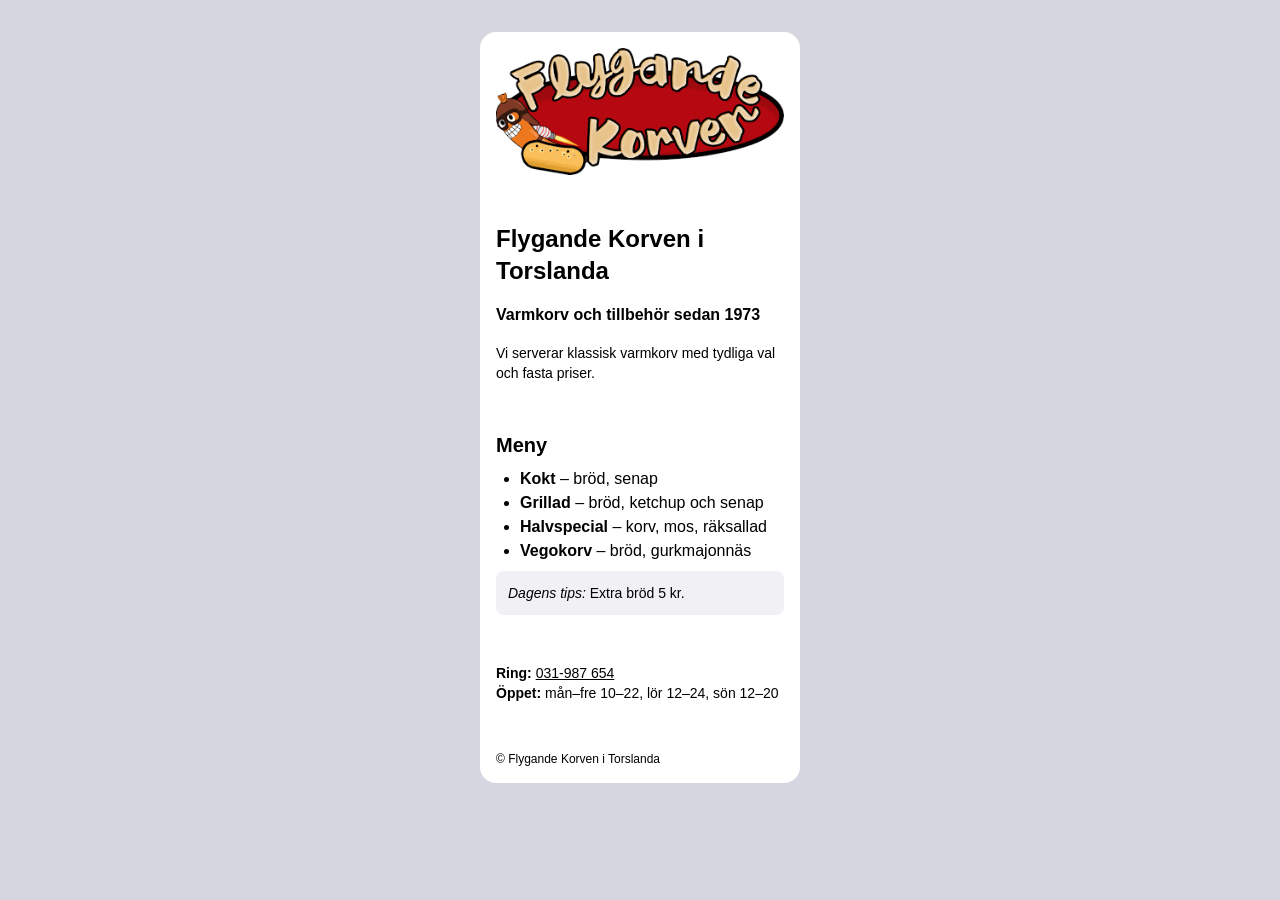
==== index.html @ 52bac237 "Initial commit" ====
<!doctype html>
<html lang="sv">
  <head>
    <meta charset="utf-8">
    <meta name="viewport" content="width=device-width, initial-scale=1">
    <title>Flygande Korven i Torslanda</title>
    <link rel="stylesheet" href="style.css">
  </head>
  <body>
    <div class="menu-card">
      <header>
        <img class="logo" src="assets/flygande-korven-logo.png" alt="Flygande Korven">
        <h1>Flygande Korven i Torslanda</h1>
        <p class="tagline">Varmkorv och tillbehör sedan 1973</p>
        <p class="description">Vi serverar klassisk varmkorv med tydliga val och fasta priser.</p>
      </header>
      <main>
        <h2>Meny</h2>
        <ul>
          <li><strong>Kokt</strong> – bröd, senap</li>
          <li><strong>Grillad</strong> – bröd, ketchup och senap</li>
          <li><strong>Halvspecial</strong> – korv, mos, räksallad</li>
          <li><strong>Vegokorv</strong> – bröd, gurkmajonnäs</li>
        </ul>
        <p class="menu-tip"><em>Dagens tips:</em> Extra bröd 5 kr.</p>
      </main>
      <footer>
        <p><strong>Ring:</strong> <a href="tel:031987654">031-987 654</a><br>
          <strong>Öppet:</strong> mån–fre 10–22, lör 12–24, sön 12–20</p>
        <p class="copyright">© Flygande Korven i Torslanda</p>
      </footer>
    </div>
  </body>
</html>
---- style.css ----
body {
  color: #000;
  font-family: Arial, sans-serif;
  font-size: 16px;
  margin: 0;
  padding: 32px;
  background: #d5d6e0;
  line-height: 24px;
}

h1, h2, p, ul {
  margin: 0;
}

.menu-card {
  background: #fff;
  width: 320px;
  max-width: 100%;
  margin: 0 auto;
  padding: 16px;
  border-radius: 16px;
}

* {
  box-sizing: border-box;
}

.logo {
  display: block;
  width: 100%;
  height: auto;
  margin-bottom: 48px;
}

h1 {
  font-size: 24px;
  line-height: 32px;
  margin-bottom: 16px;
}

h2 {
  font-size: 20px;
  line-height: 28px;
  margin-bottom: 8px;
}

.tagline {
  font-weight: 700;
  margin-bottom: 16px;
}

.description {
  font-size: 14px;
  line-height: 20px;
}

header {
  margin-bottom: 48px;
}

footer {
  margin-top: 48px;
  font-size: 14px;
  line-height: 20px;
}

ul {
  padding-left: 24px;
}

.menu-tip {
  background: #f1f1f5;
  padding: 12px;
  border-radius: 8px;
  margin-top: 8px;
  font-size: 14px;
  line-height: 20px;
}

.copyright {
  margin-top: 48px;
  font-size: 12px;
  line-height: 16px;
}

a {
  color: inherit;
  text-decoration: underline;
}

@media (max-width: 380px) {
  body {
    padding: 16px;
  }
}
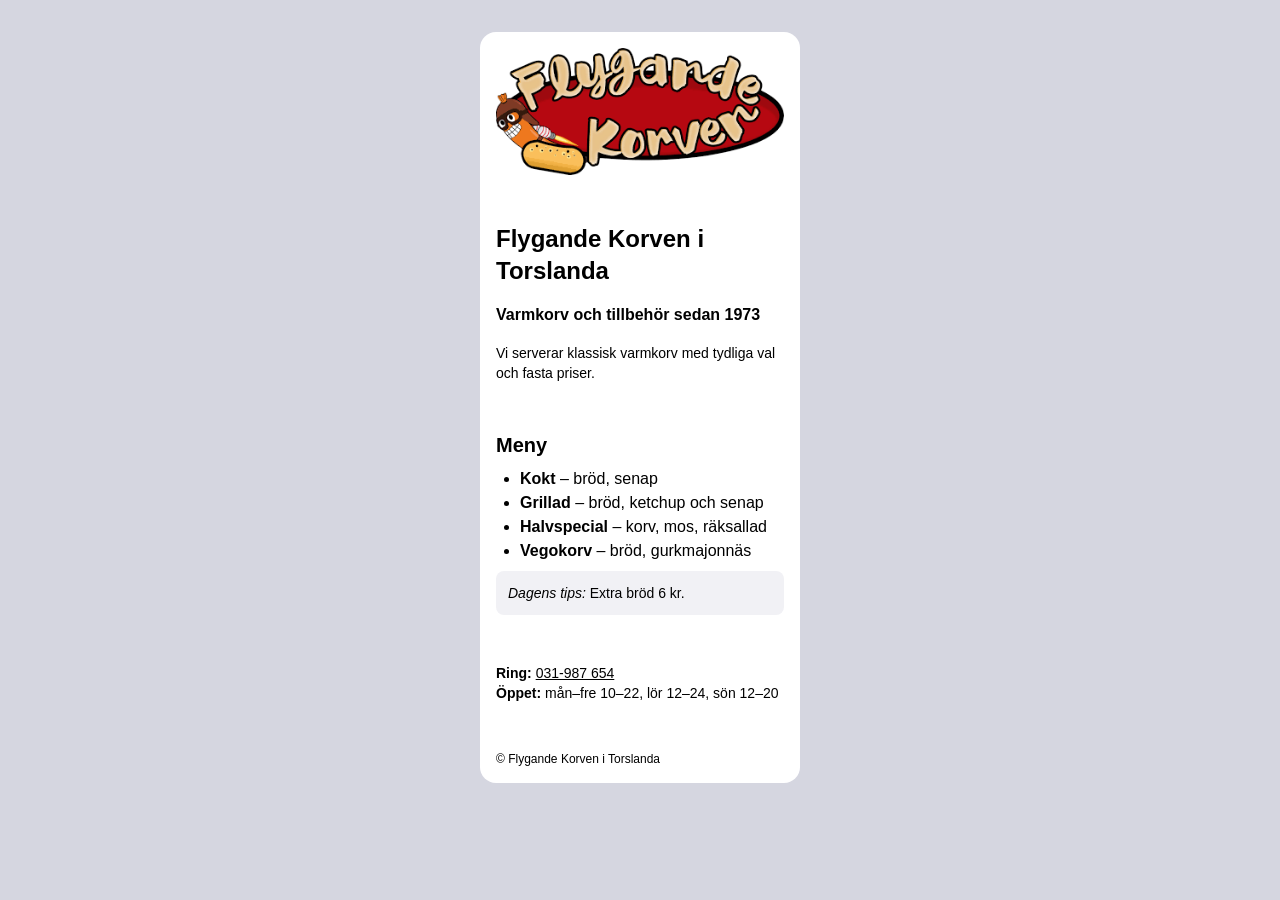
==== commit 751733aa: "Update index.html" ====
--- a/index.html
+++ b/index.html
@@ -1,18 +1,24 @@
 <!doctype html>
 <html lang="sv">
   <head>
-    <meta charset="utf-8">
-    <meta name="viewport" content="width=device-width, initial-scale=1">
+    <meta charset="utf-8" />
+    <meta name="viewport" content="width=device-width, initial-scale=1" />
     <title>Flygande Korven i Torslanda</title>
-    <link rel="stylesheet" href="style.css">
+    <link rel="stylesheet" href="style.css" />
   </head>
   <body>
     <div class="menu-card">
       <header>
-        <img class="logo" src="assets/flygande-korven-logo.png" alt="Flygande Korven">
+        <img
+          class="logo"
+          src="assets/flygande-korven-logo.png"
+          alt="Flygande Korven"
+        />
         <h1>Flygande Korven i Torslanda</h1>
         <p class="tagline">Varmkorv och tillbehör sedan 1973</p>
-        <p class="description">Vi serverar klassisk varmkorv med tydliga val och fasta priser.</p>
+        <p class="description">
+          Vi serverar klassisk varmkorv med tydliga val och fasta priser.
+        </p>
       </header>
       <main>
         <h2>Meny</h2>
@@ -22,11 +28,13 @@
           <li><strong>Halvspecial</strong> – korv, mos, räksallad</li>
           <li><strong>Vegokorv</strong> – bröd, gurkmajonnäs</li>
         </ul>
-        <p class="menu-tip"><em>Dagens tips:</em> Extra bröd 5 kr.</p>
+        <p class="menu-tip"><em>Dagens tips:</em> Extra bröd 6 kr.</p>
       </main>
       <footer>
-        <p><strong>Ring:</strong> <a href="tel:031987654">031-987 654</a><br>
-          <strong>Öppet:</strong> mån–fre 10–22, lör 12–24, sön 12–20</p>
+        <p>
+          <strong>Ring:</strong> <a href="tel:031987654">031-987 654</a><br />
+          <strong>Öppet:</strong> mån–fre 10–22, lör 12–24, sön 12–20
+        </p>
         <p class="copyright">© Flygande Korven i Torslanda</p>
       </footer>
     </div>
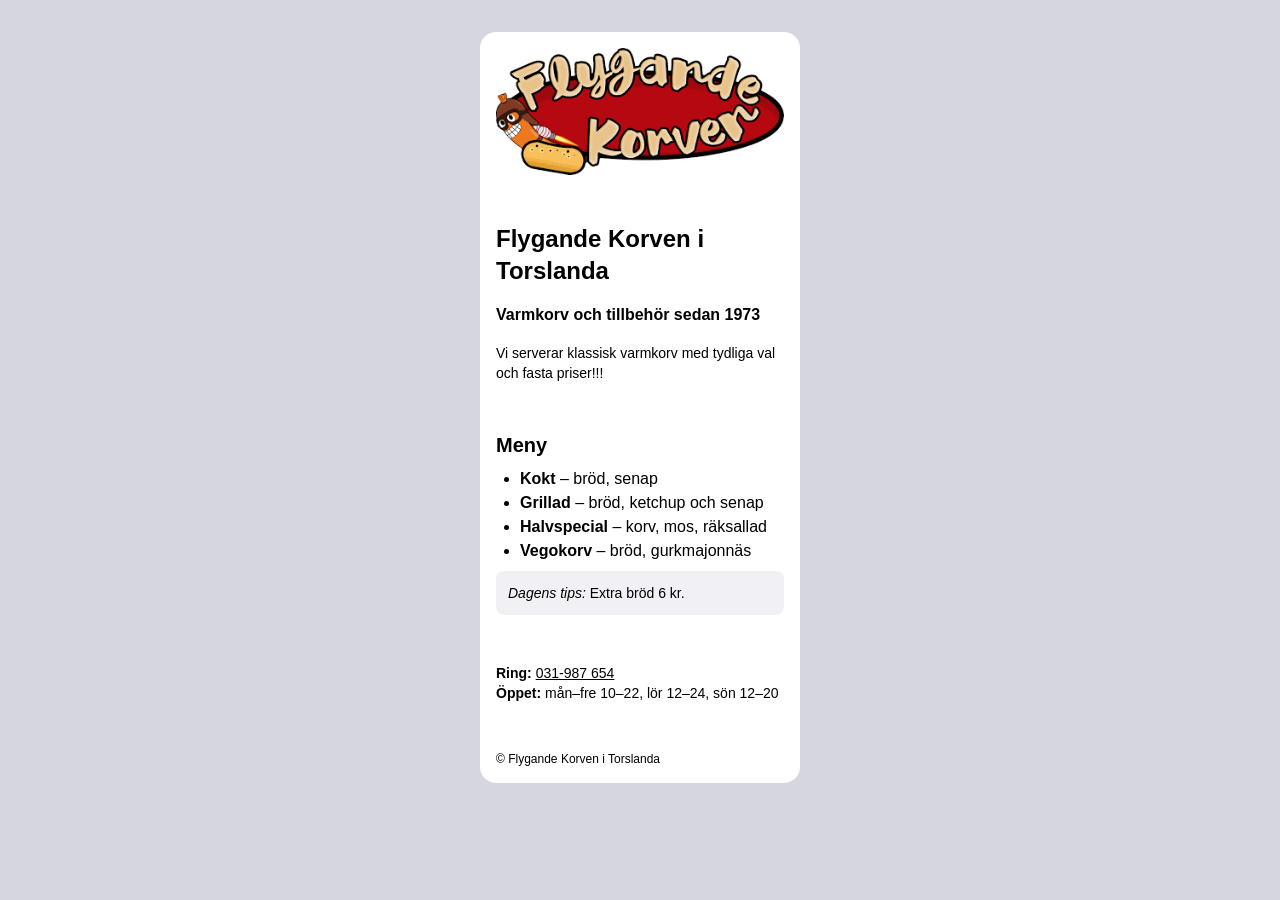
==== commit 105416e7: "Hotta upp copyn" ====
--- a/index.html
+++ b/index.html
@@ -17,7 +17,7 @@
         <h1>Flygande Korven i Torslanda</h1>
         <p class="tagline">Varmkorv och tillbehör sedan 1973</p>
         <p class="description">
-          Vi serverar klassisk varmkorv med tydliga val och fasta priser.
+          Vi serverar klassisk varmkorv med tydliga val och fasta priser!!!
         </p>
       </header>
       <main>
